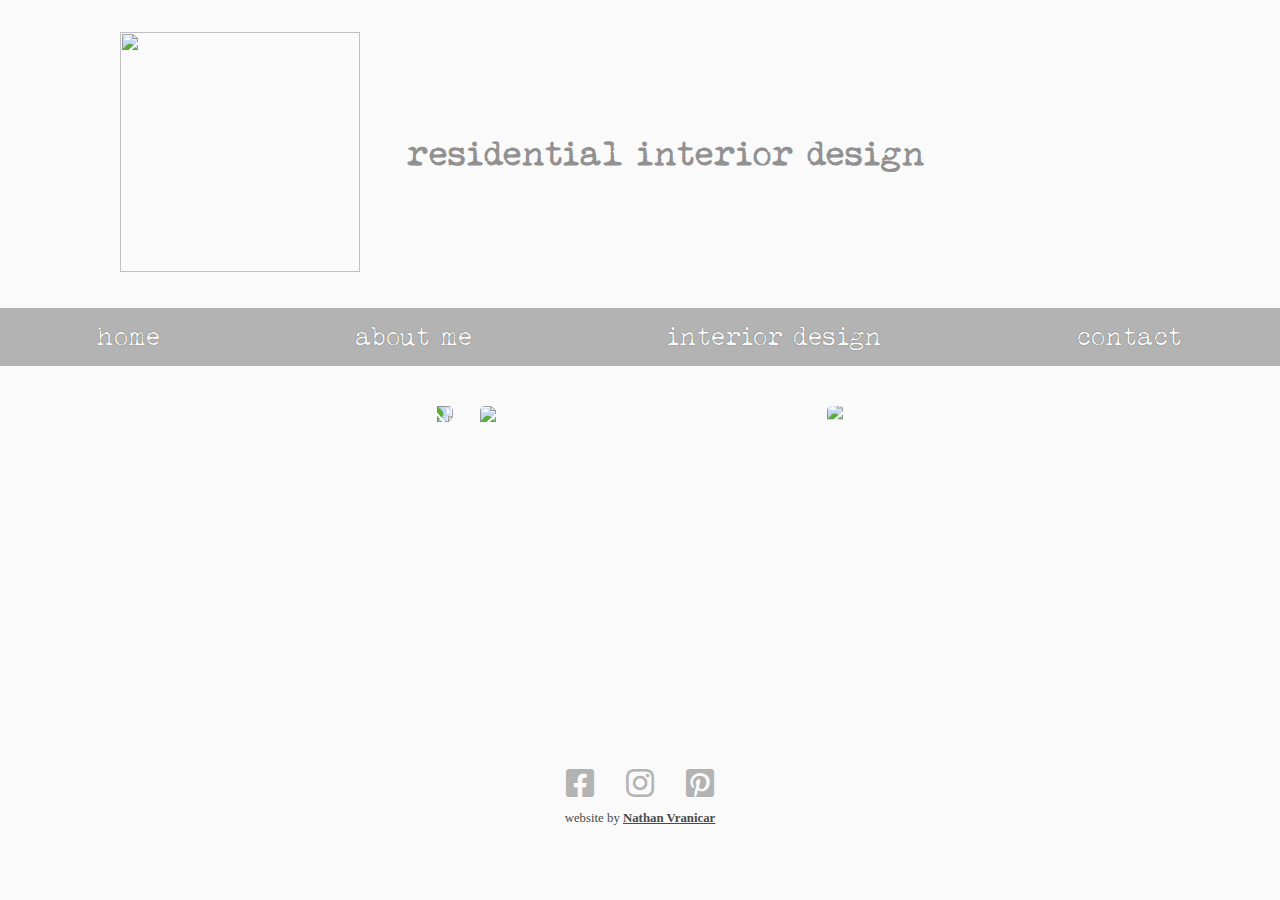
==== index.html @ 4bd4cecf "removed whitespace to force ghp update" ====
<!DOCTYPE html>
<html>

<head>
  <meta charset="utf-8">
  <meta name="viewport" content="width=device-width, initial-scale=1.0">
  <title>LI & LY interiors</title>
  <link rel="stylesheet" href="app.css">
  <link href="https://fonts.googleapis.com/css?family=IM+Fell+Great+Primer" rel="stylesheet">
  <link href="https://fonts.googleapis.com/css?family=Saira" rel="stylesheet">
  <link rel="icon" href="/images/favicon.ico">
  <link href="https://fonts.googleapis.com/css?family=Amiri" rel="stylesheet">
</head>
<body>
  <div class="hero">
    <div class="header">
      <div class="section">
        <div class="container">
          <div class="title">
            <a href="/">
              <img src="https://lh3.googleusercontent.com/[base64]w666-h665-no" class="logo">
            </a>
            <div class="title__text">
              <div class="title__text__content">
                <h1 class="subtitle">residential interior design</h1>
              </div>
            </div>
          </div>
        </div>
      </div>
      <a href="#" class="dropdown-close">x</a>
    </div>
    <div class="nav">
      <div class="nav-items">
        <a href="/" class="nav-link">home</a>
        <a href="about.html" class="nav-link">about me</a>
        <a href="interiordesign.html" class="nav-link">interior design</a>
        <a href="contact.html" class="nav-link">contact</a>
      </div>
    </div>
    <div class="nav-mobile">
      <a href="#" class="nav-link dropdown-button">menu</a>
      <div class="nav-mobile__list">
        <i class="fa fa-times" id="close"></i>
        <a href="/" class="nav-link">home</a>
        <a href="about.html" class="nav-link">about me</a>
        <a href="interiordesign.html" class="nav-link">interior design</a>
        <a href="contact.html" class="nav-link">contact</a>
      </div>
    </div>
  </div>
  <!-- <div class="parallax"></div> -->
  <div class="section">
    <div class="container">
      <div class="grid">
        <div class="grid__item">
          <div class="door-landscape door-rotate">
            <img src="https://lh3.googleusercontent.com/[base64]w887-h665-no">
          </div>
        </div>
        <div class="grid__item">
          <div class="landscape">
            <img src="https://lh3.googleusercontent.com/[base64]s290-no">
          </div>
        </div>
        <div class="grid__item">
          <div class="portrait">
            <img class="ladder" src="https://lh3.googleusercontent.com/[base64]w1058-h1410-no">
          </div>
        </div>
      </div>
      <!-- <div class="content">
        <div class="content__row">
          <p class="content__row__text">Lorem ipsum dolor sit amet, consectetur adipisicing elit, sed do eiusmod tempor incididunt ut labore et dolore magna aliqua. Ut enim ad minim veniam, quis nostrud exercitation ullamco laboris nisi ut aliquip ex ea commodo consequat. Duis aute irure dolor in reprehenderit in voluptate velit esse cillum dolore eu fugiat nulla pariatur. Excepteur sint occaecat cupidatat non proident, sunt in culpa qui officia deserunt mollit anim id est laborum.</p>
          <img src="/images/chandelier.png" class="content__row__pic">
        </div>
        <div class="content__row">
          <img src="/images/clock.png" class="content__row__pic">
          <p class="content__row__text">Lorem ipsum dolor sit amet, consectetur adipisicing elit, sed do eiusmod tempor incididunt ut labore et dolore magna aliqua. Ut enim ad minim veniam, quis nostrud exercitation ullamco laboris nisi ut aliquip ex ea commodo consequat. Duis aute irure dolor in reprehenderit in voluptate velit esse cillum dolore eu fugiat nulla pariatur. Excepteur sint occaecat cupidatat non proident, sunt in culpa qui officia deserunt mollit anim id est laborum.</p>
        </div>
      </div> -->
    </div>
  </div>
  <div class="footer">
    <div class="social-links">
<a href="https://www.facebook.com/LI-LY-Interiors-265125930947182/" target="_blank" class="facebook">
        <i class="fab fa-facebook-square"></i>
      </a>
      <a href="https://www.instagram.com/li_and_ly_interiors/" target="_blank" class="instagram">
        <i class="fab fa-instagram"></i>
      </a>
      <a href="https://pin.it/vlgxstuneysu2s" target="_blank" class="pinterest">
        <i class="fab fa-pinterest-square"></i>
      </a>
    </div>
    <p class="web-credit">website by <a href="http://nvranicar.com" target="_blank" class="web-credit__link">Nathan Vranicar</a></p>
  </div>
  <script src="/app.js" charset="utf-8"></script>
</body>
</html>
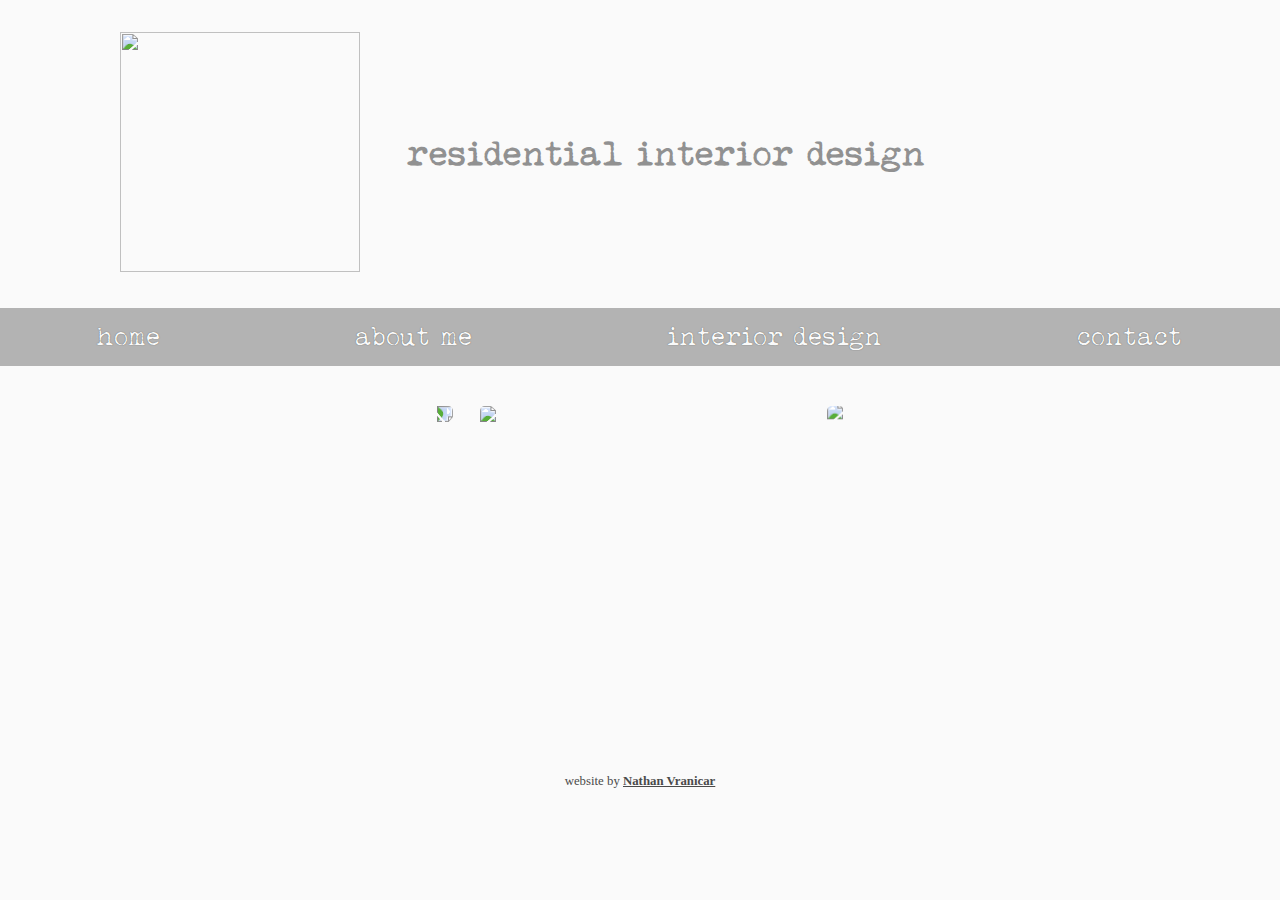
==== commit 5c8dc13c: "updated homepage linking and deleted old font awesome files" ====
--- a/index.html
+++ b/index.html
@@ -8,8 +8,10 @@
   <link rel="stylesheet" href="app.css">
   <link href="https://fonts.googleapis.com/css?family=IM+Fell+Great+Primer" rel="stylesheet">
   <link href="https://fonts.googleapis.com/css?family=Saira" rel="stylesheet">
-  <link rel="icon" href="/images/favicon.ico">
+  <link rel="icon" href="favicon.ico">
   <link href="https://fonts.googleapis.com/css?family=Amiri" rel="stylesheet">
+  <script src="https://kit.fontawesome.com/b091eb3b85.js" crossorigin="anonymous"></script>
+  
 </head>
 <body>
   <div class="hero">
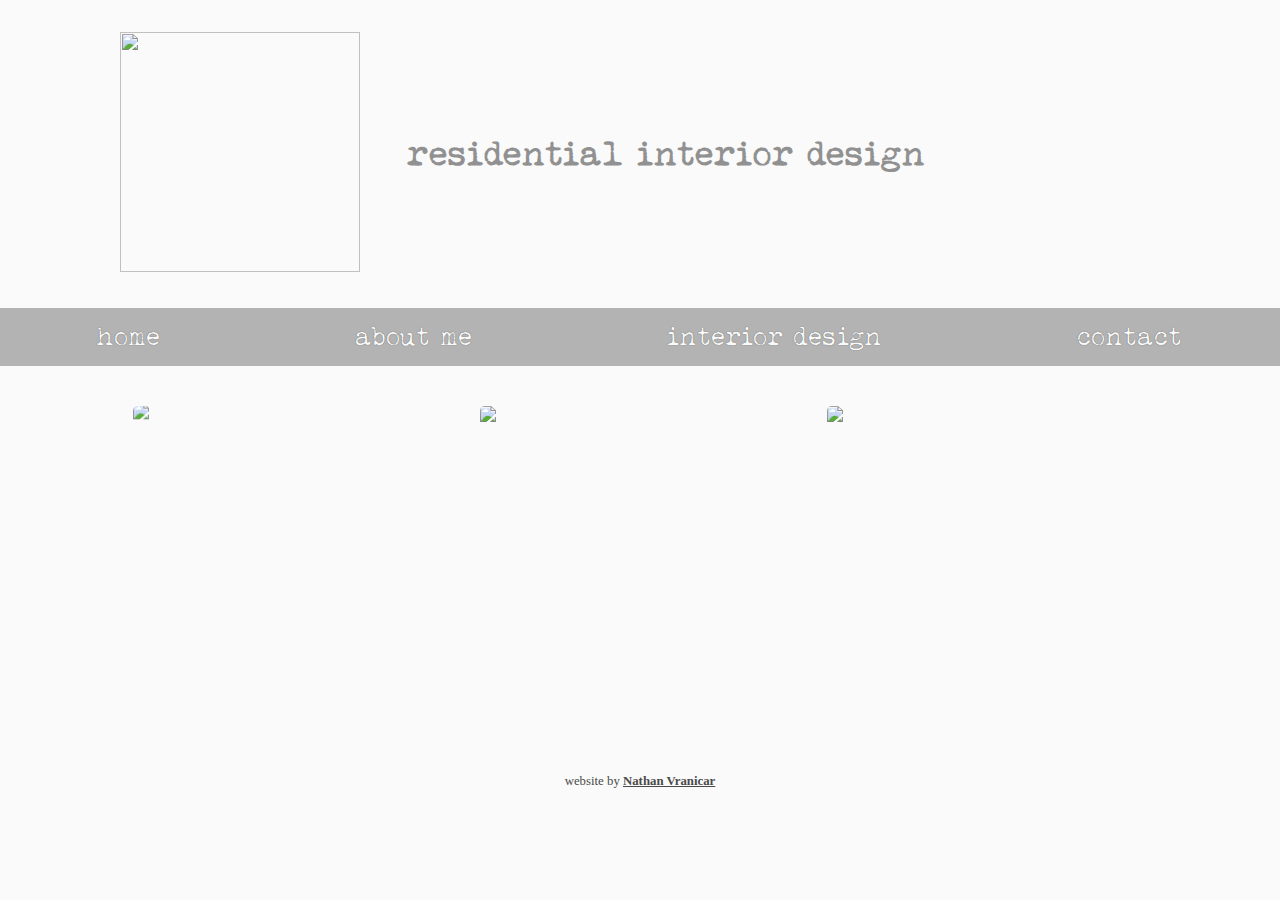
==== commit 98fee815: "updated homepage images" ====
--- a/index.html
+++ b/index.html
@@ -56,18 +56,18 @@
     <div class="container">
       <div class="grid">
         <div class="grid__item">
-          <div class="door-landscape door-rotate">
-            <img src="https://lh3.googleusercontent.com/[base64]w887-h665-no">
+          <div class="portrait">
+            <img class="ladder" src="https://lh3.googleusercontent.com/[base64]w499-h665-no">
+          </div>
+        </div>
+        <div class="grid__item">
+          <div class="portrait">
+            <img src="https://lh3.googleusercontent.com/[base64]w500-h665-no">
           </div>
         </div>
         <div class="grid__item">
           <div class="landscape">
-            <img src="https://lh3.googleusercontent.com/[base64]s290-no">
-          </div>
-        </div>
-        <div class="grid__item">
-          <div class="portrait">
-            <img class="ladder" src="https://lh3.googleusercontent.com/[base64]w1058-h1410-no">
+            <img src="https://lh3.googleusercontent.com/[base64]w887-h665-no">
           </div>
         </div>
       </div>
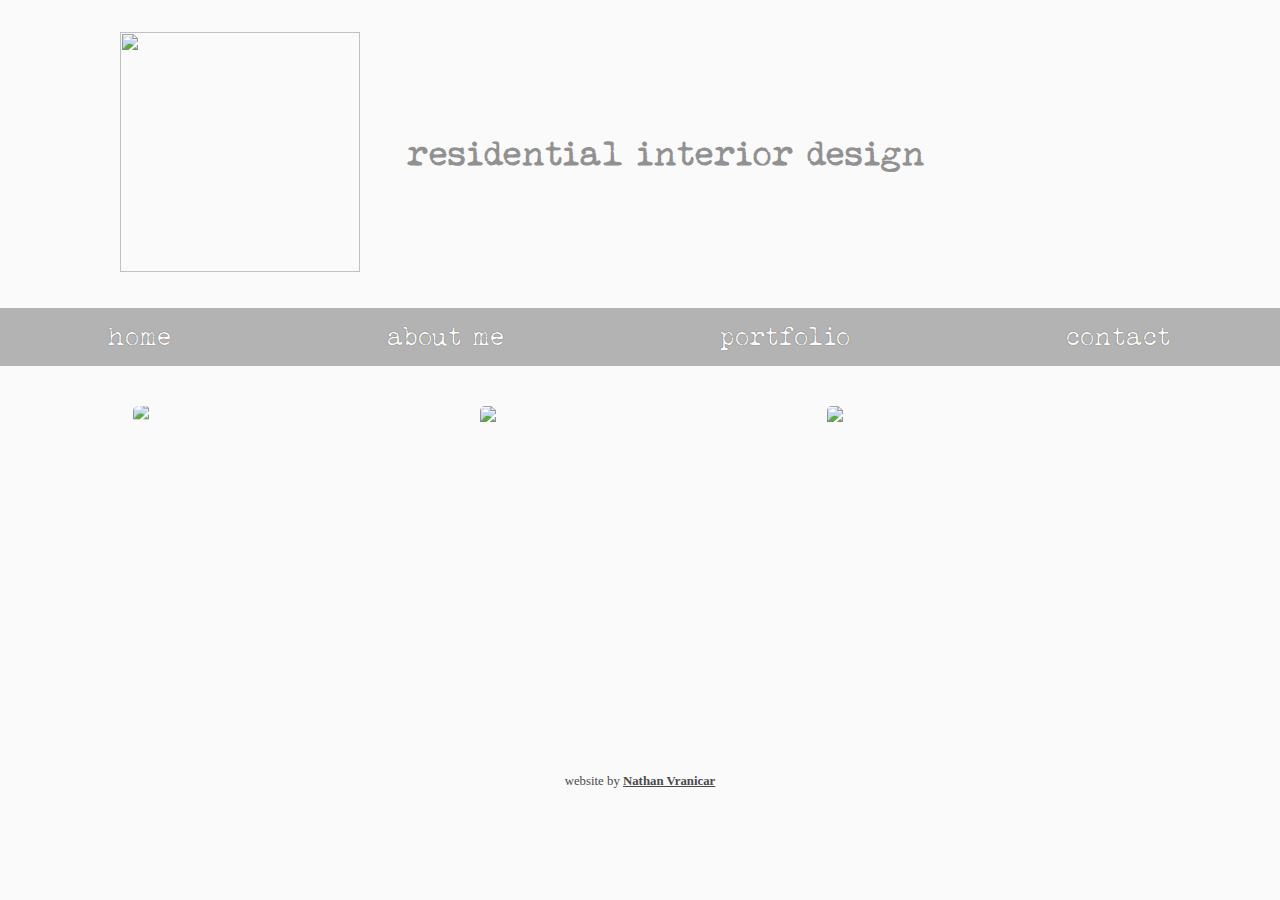
==== commit a12660cc: "forgot to change the link text lol" ====
--- a/index.html
+++ b/index.html
@@ -20,7 +20,7 @@
         <div class="container">
           <div class="title">
             <a href="/">
-              <img src="https://lh3.googleusercontent.com/[base64]w666-h665-no" class="logo">
+              <img src="https://images2.imgbox.com/53/8a/iPePGFdP_o.png" class="logo">
             </a>
             <div class="title__text">
               <div class="title__text__content">
@@ -36,7 +36,7 @@
       <div class="nav-items">
         <a href="/" class="nav-link">home</a>
         <a href="about.html" class="nav-link">about me</a>
-        <a href="interiordesign.html" class="nav-link">interior design</a>
+        <a href="portfolio.html" class="nav-link">portfolio</a>
         <a href="contact.html" class="nav-link">contact</a>
       </div>
     </div>
@@ -46,7 +46,7 @@
         <i class="fa fa-times" id="close"></i>
         <a href="/" class="nav-link">home</a>
         <a href="about.html" class="nav-link">about me</a>
-        <a href="interiordesign.html" class="nav-link">interior design</a>
+        <a href="portfolio.html" class="nav-link">portfolio</a>
         <a href="contact.html" class="nav-link">contact</a>
       </div>
     </div>
@@ -57,17 +57,17 @@
       <div class="grid">
         <div class="grid__item">
           <div class="portrait">
-            <img class="ladder" src="https://lh3.googleusercontent.com/[base64]w499-h665-no">
+            <img class="ladder" src="https://images2.imgbox.com/f0/a0/d0HnUKGD_o.jpg">
           </div>
         </div>
         <div class="grid__item">
           <div class="portrait">
-            <img src="https://lh3.googleusercontent.com/[base64]w500-h665-no">
+            <img src="https://images2.imgbox.com/ef/95/wR22byk5_o.jpg">
           </div>
         </div>
         <div class="grid__item">
           <div class="landscape">
-            <img src="https://lh3.googleusercontent.com/[base64]w887-h665-no">
+            <img src="https://images2.imgbox.com/ac/12/ghbHUebq_o.jpg">
           </div>
         </div>
       </div>
